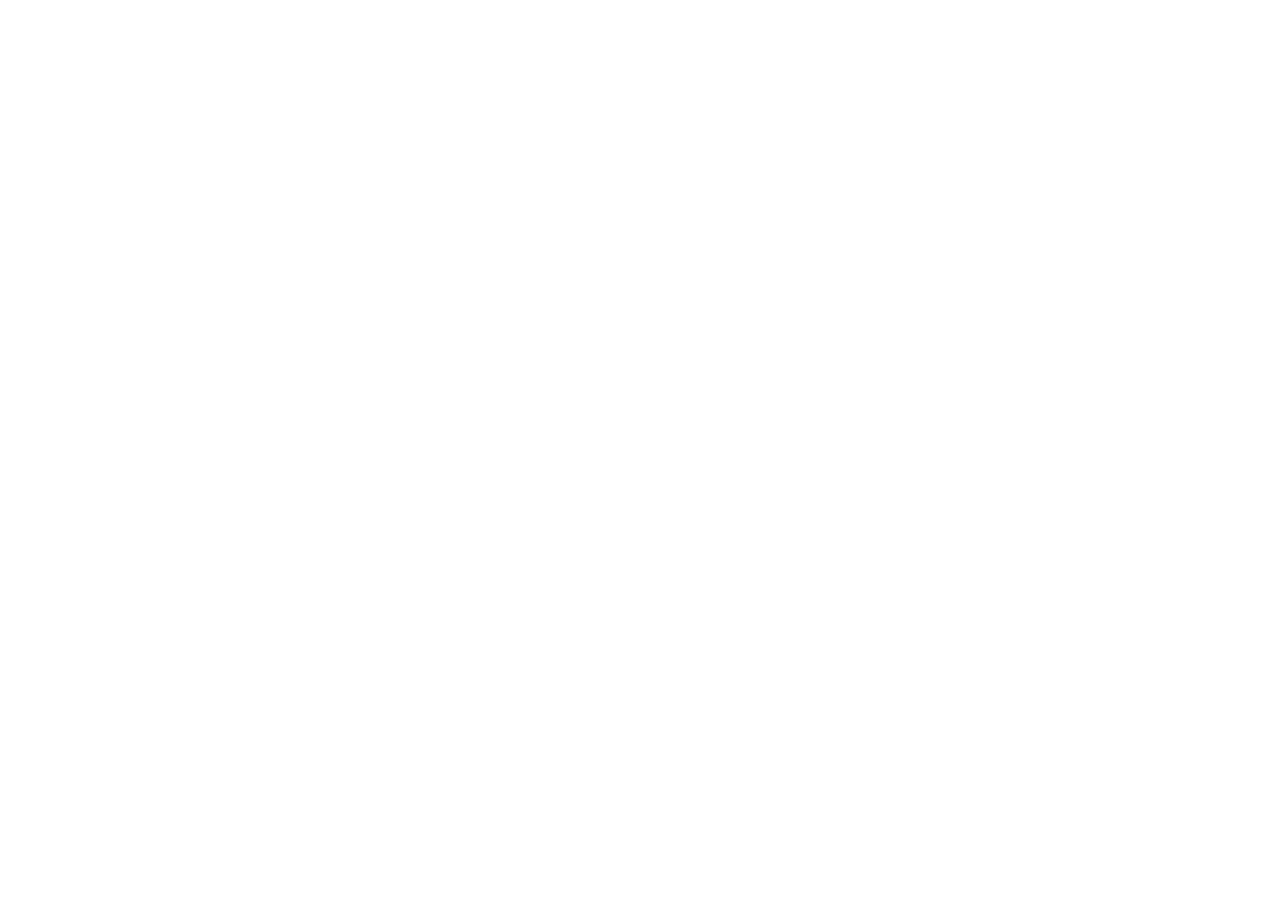
==== todo/src/main/resources/templates/index.html @ b9bb4f5d "ステートセーブ6/25" ====
<!DOCTYPE html>
<html lang="ja" xmlns:th="http://www.thymeleaf.org">
<head>
    <meta charset="UTF-8">
    <meta http-equiv="X-UA-Compatible" content="IE=edge">
    <meta name="viewport" content="width=device-width, initial-scale=1.0">
    <title>ToDoアプリ管理画面</title>
</head>
<body>
    
</body>
</html>
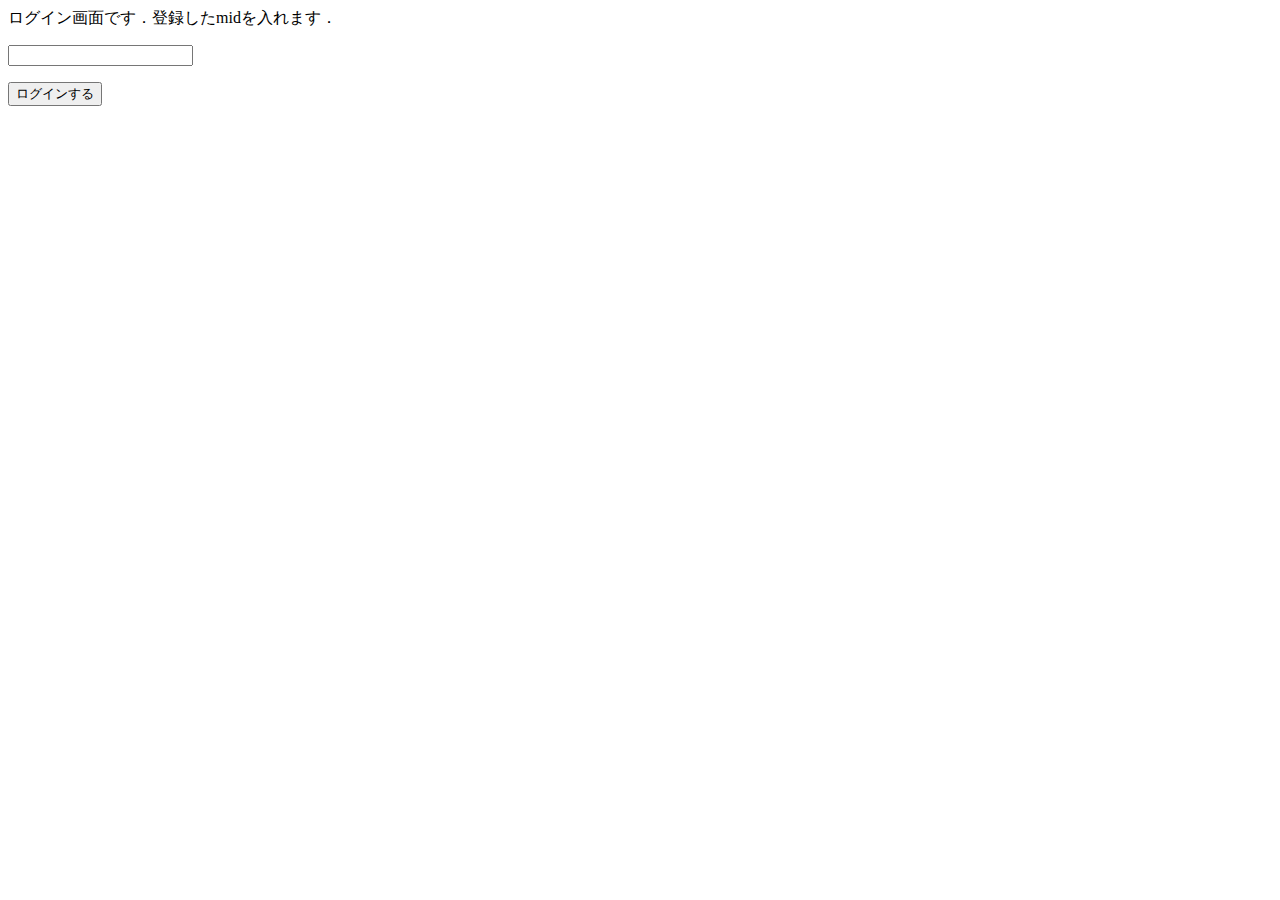
==== commit c3b4a95d: "週末作業分" ====
--- a/todo/src/main/resources/templates/index.html
+++ b/todo/src/main/resources/templates/index.html
@@ -4,9 +4,17 @@
     <meta charset="UTF-8">
     <meta http-equiv="X-UA-Compatible" content="IE=edge">
     <meta name="viewport" content="width=device-width, initial-scale=1.0">
-    <title>ToDoアプリ管理画面</title>
+    <title>ToDoアプリTop画面</title>
 </head>
 <body>
-    
+    ログイン画面です．登録したmidを入れます．
+    <form th:action="@{/todo/login}" method="post">
+        <p>
+            <input type="text" required name="mid" id="mid">
+        </p>
+        <p>
+            <input type="submit" value="ログインする">
+        </p>
+    </form>
 </body>
 </html>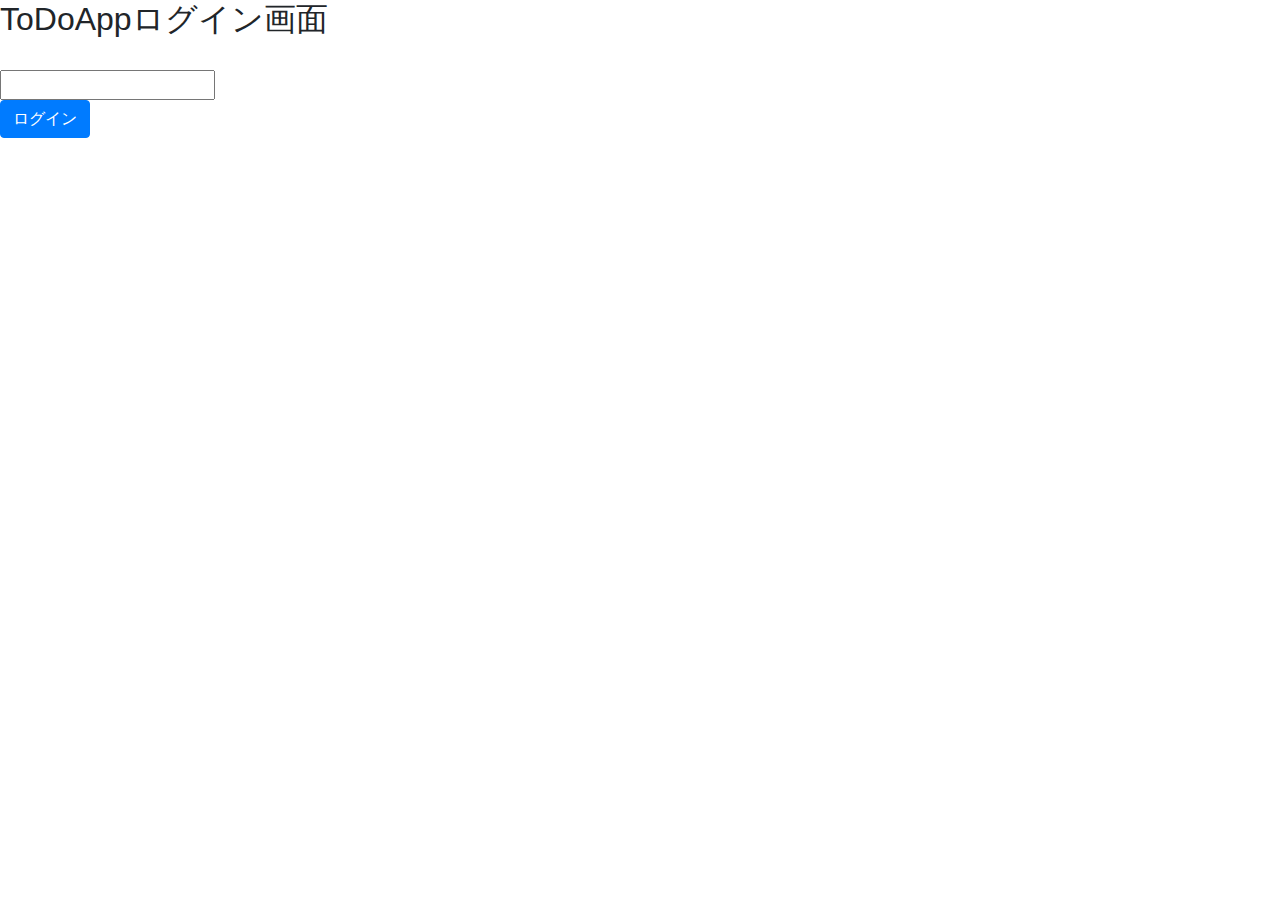
==== commit 21773184: "7/2認証前までの作業分" ====
--- a/todo/src/main/resources/templates/index.html
+++ b/todo/src/main/resources/templates/index.html
@@ -4,16 +4,38 @@
     <meta charset="UTF-8">
     <meta http-equiv="X-UA-Compatible" content="IE=edge">
     <meta name="viewport" content="width=device-width, initial-scale=1.0">
+   <!-- bootstrap, <head>の中に以下のcss,jsを入れる -->
+    <link
+    rel="stylesheet"
+    href="https://stackpath.bootstrapcdn.com/bootstrap/4.3.1/css/bootstrap.min.css"
+    integrity="sha384-ggOyR0iXCbMQv3Xipma34MD+dH/1fQ784/j6cY/iJTQUOhcWr7x9JvoRxT2MZw1T"
+    crossorigin="anonymous"
+  />
+  <script
+    src="https://code.jquery.com/jquery-3.3.1.slim.min.js"
+    integrity="sha384-q8i/X+965DzO0rT7abK41JStQIAqVgRVzpbzo5smXKp4YfRvH+8abtTE1Pi6jizo"
+    crossorigin="anonymous"
+  ></script>
+  <script
+    src="https://cdnjs.cloudflare.com/ajax/libs/popper.js/1.14.7/umd/popper.min.js"
+    integrity="sha384-UO2eT0CpHqdSJQ6hJty5KVphtPhzWj9WO1clHTMGa3JDZwrnQq4sF86dIHNDz0W1"
+    crossorigin="anonymous"
+  ></script>
+  <script
+    src="https://stackpath.bootstrapcdn.com/bootstrap/4.3.1/js/bootstrap.min.js"
+    integrity="sha384-JjSmVgyd0p3pXB1rRibZUAYoIIy6OrQ6VrjIEaFf/nJGzIxFDsf4x0xIM+B07jRM"
+    crossorigin="anonymous"
+  ></script>
     <title>ToDoアプリTop画面</title>
 </head>
 <body>
-    ログイン画面です．登録したmidを入れます．
-    <form th:action="@{/todo/login}" method="post">
+    <h2>ToDoAppログイン画面</h2>
+    <img th:src="@{/img/todo_people.png}" width="600px"> <br/>
+    <form th:action="@{/todo/login}" method="post" th:object="${loginForm}">
+        <input type="text" id="mid" name="mid" />
+        <!--input type="text" th:field="${LoginForm.mid}"-->
         <p>
-            <input type="text" required name="mid" id="mid">
-        </p>
-        <p>
-            <input type="submit" value="ログインする">
+            <input type="submit" class="btn btn-primary" value="ログイン">
         </p>
     </form>
 </body>
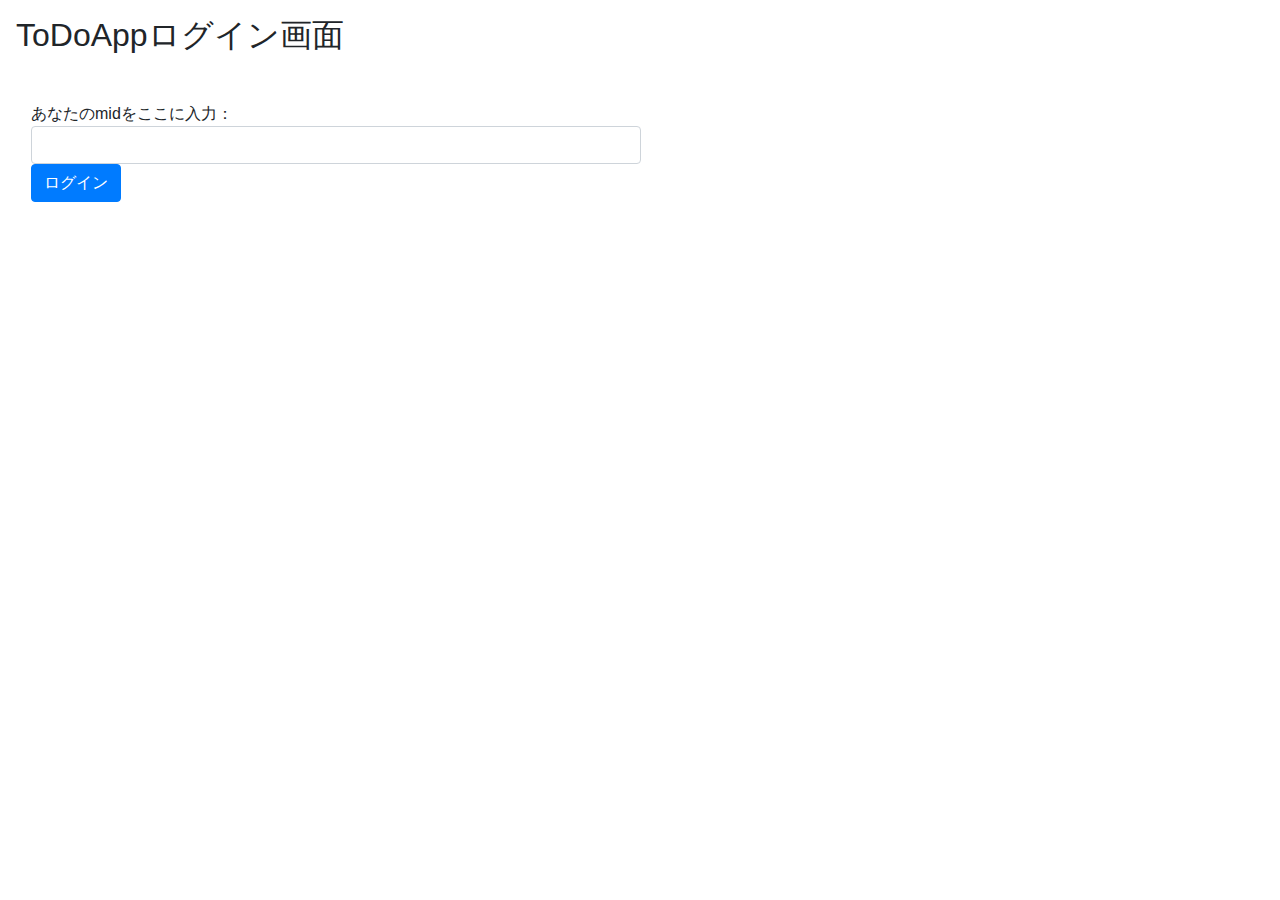
==== commit 94dc1126: "認証認可なし版とりあえず完成" ====
--- a/todo/src/main/resources/templates/index.html
+++ b/todo/src/main/resources/templates/index.html
@@ -29,14 +29,17 @@
     <title>ToDoアプリTop画面</title>
 </head>
 <body>
-    <h2>ToDoAppログイン画面</h2>
-    <img th:src="@{/img/todo_people.png}" width="600px"> <br/>
-    <form th:action="@{/todo/login}" method="post" th:object="${loginForm}">
-        <input type="text" id="mid" name="mid" />
-        <!--input type="text" th:field="${LoginForm.mid}"-->
-        <p>
-            <input type="submit" class="btn btn-primary" value="ログイン">
-        </p>
-    </form>
+    <h2 class="ml-3 mt-3">ToDoAppログイン画面</h2>
+    <img th:src="@{/img/todo_people.png}" width="600px" class="ml-3 mt-3"> <br/>
+    <div class="form-group col-xl-6 col-sm-12 ml-3 mt-3">
+      <form th:action="@{/todo/login}" method="post" th:object="${loginForm}">
+        あなたのmidをここに入力：
+          <input type="text" id="mid" name="mid" class="form-control"/>
+          <!--input type="text" th:field="${LoginForm.mid}"-->
+          <p>
+              <input type="submit" class="btn btn-primary" value="ログイン">
+          </p>
+      </form>
+    </div>
 </body>
 </html>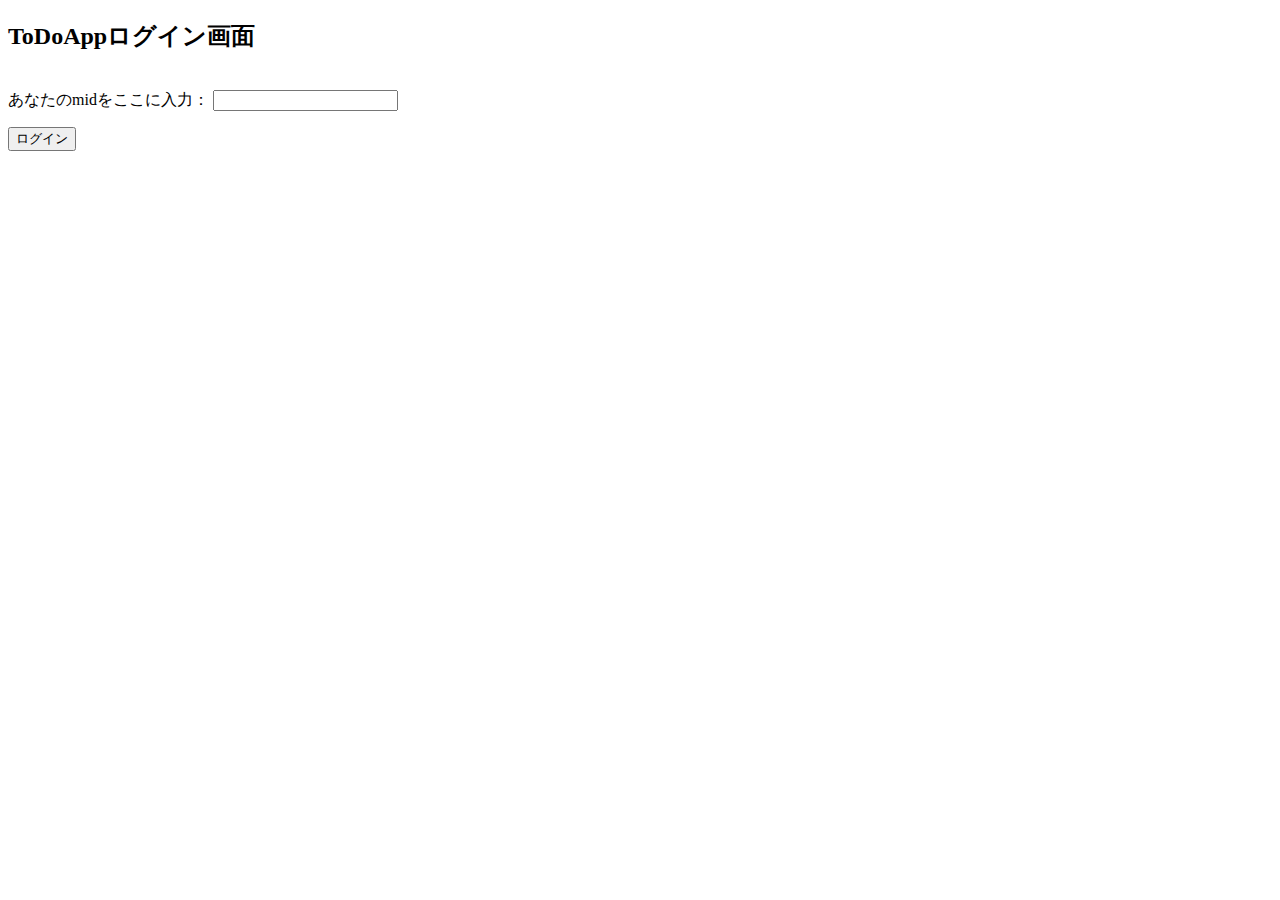
==== commit 4134b053: "第2回終了時のファイル構成" ====
--- a/todo/src/main/resources/templates/index.html
+++ b/todo/src/main/resources/templates/index.html
@@ -1,45 +1,23 @@
 <!DOCTYPE html>
 <html lang="ja" xmlns:th="http://www.thymeleaf.org">
 <head>
-    <meta charset="UTF-8">
-    <meta http-equiv="X-UA-Compatible" content="IE=edge">
-    <meta name="viewport" content="width=device-width, initial-scale=1.0">
-   <!-- bootstrap, <head>の中に以下のcss,jsを入れる -->
-    <link
-    rel="stylesheet"
-    href="https://stackpath.bootstrapcdn.com/bootstrap/4.3.1/css/bootstrap.min.css"
-    integrity="sha384-ggOyR0iXCbMQv3Xipma34MD+dH/1fQ784/j6cY/iJTQUOhcWr7x9JvoRxT2MZw1T"
-    crossorigin="anonymous"
-  />
-  <script
-    src="https://code.jquery.com/jquery-3.3.1.slim.min.js"
-    integrity="sha384-q8i/X+965DzO0rT7abK41JStQIAqVgRVzpbzo5smXKp4YfRvH+8abtTE1Pi6jizo"
-    crossorigin="anonymous"
-  ></script>
-  <script
-    src="https://cdnjs.cloudflare.com/ajax/libs/popper.js/1.14.7/umd/popper.min.js"
-    integrity="sha384-UO2eT0CpHqdSJQ6hJty5KVphtPhzWj9WO1clHTMGa3JDZwrnQq4sF86dIHNDz0W1"
-    crossorigin="anonymous"
-  ></script>
-  <script
-    src="https://stackpath.bootstrapcdn.com/bootstrap/4.3.1/js/bootstrap.min.js"
-    integrity="sha384-JjSmVgyd0p3pXB1rRibZUAYoIIy6OrQ6VrjIEaFf/nJGzIxFDsf4x0xIM+B07jRM"
-    crossorigin="anonymous"
-  ></script>
-    <title>ToDoアプリTop画面</title>
+  <meta charset="UTF-8">
+  <meta http-equiv="X-UA-Compatible" content="IE=edge">
+  <meta name="viewport" content="width=device-width, initial-scale=1.0">
+  <title>ToDoアプリTop画面</title>
 </head>
 <body>
-    <h2 class="ml-3 mt-3">ToDoAppログイン画面</h2>
-    <img th:src="@{/img/todo_people.png}" width="600px" class="ml-3 mt-3"> <br/>
-    <div class="form-group col-xl-6 col-sm-12 ml-3 mt-3">
-      <form th:action="@{/todo/login}" method="post" th:object="${loginForm}">
-        あなたのmidをここに入力：
-          <input type="text" id="mid" name="mid" class="form-control"/>
-          <!--input type="text" th:field="${LoginForm.mid}"-->
-          <p>
-              <input type="submit" class="btn btn-primary" value="ログイン">
-          </p>
-      </form>
-    </div>
+  <h2 class="ml-3 mt-3">ToDoAppログイン画面</h2>
+  <img th:src="@{/img/todo_people.png}" width="600px"> <br />
+  <div>
+    <form th:action="@{/todo/login}" method="post" th:object="${loginForm}">
+      あなたのmidをここに入力：
+      <input type="text" id="mid" name="mid" />
+      <!--input type="text" th:field="${LoginForm.mid}"-->
+      <p>
+        <input type="submit" value="ログイン">
+      </p>
+    </form>
+  </div>
 </body>
 </html>